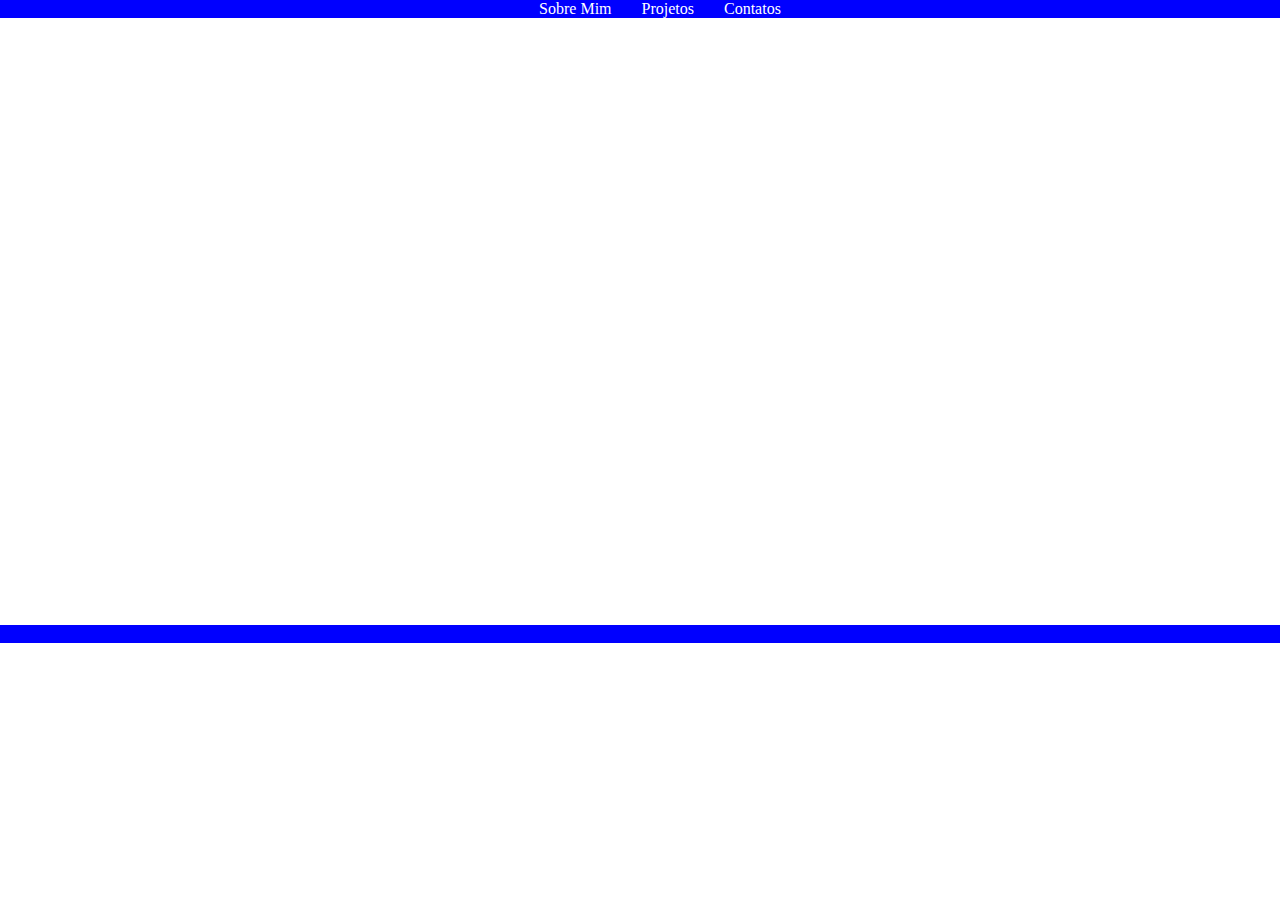
==== index.html @ 3da2ae6a "Criando o menu" ====
<html>
    <head>
        <title>Portfólio Eduardo</title>
        <link rel="stylesheet" href="css/estilo.css">
    </head>
    <body>
        <header class="site-header">
            <nav class="navegar">
                <ul>
                    <li><a href="#sobre-mim">Sobre Mim </a></li>
                    <li><a href="#projetos">Projetos </a></li>
                    <li><a href="#contato">Contatos </a></li>
                </ul>
            </nav>
        </header>
        <h1 class="titulo">Sobre mim</h1>
        <div class="caixa-texto">
        <p class="fonte">Olá me chamo Eduardo comecei a cursar o curso de Engenharia de Software no IFPR (Instituto Federal do Paraná) no ano de
        2022, atualmente estou no 3° do curso, estou criando este Portfólio para um registro do meu progresso bem como o
        cumprimento da matera de PW (Programação Web).</p>
        <p class="fonte">Atualmente trabalho na empresa de telecomunicação Solução Network onde completei 2 anos de empresa, comecei a trabalhar
        no cargo de Suporte Técnico onde atuei por mais de 1 ano, atualmente estou no controle de material de circulação da
        empresa.</p>
        </div>
        <footer class="site-footer">

        </footer>
    </body>
</html>
---- css/estilo.css ----
body{
    background-image: url("Portfolio/img/fundo.png");
    margin: 0;
    padding: 0;
}
.titulo {
    font-size: 100px;
    color: white;
    text-align: center;
}

.sub-titulo {}

.fonte {
    font-style: calibri;
    font-size: 30px;
    color: white
}

.caixa-texto {
    background-size: contain;
    display: flex;
    flex-direction: column;
    justify-content: center;
    align-items: flex-start;
    box-sizing: border-box;
    padding: 0 105px;
    position: relative;
}

/*BOTOES*/
.site-header, .site-footer {
    background-color: blue;
    height: 2vh;
    width: 100vw;
}

.navegar ul {
    display: flex;
    justify-content: center;
    list-style-type: none;
}

.navegar a {
    color: white;
    text-decoration: none;
}

.navegar li {
    padding: 0 15px;
}
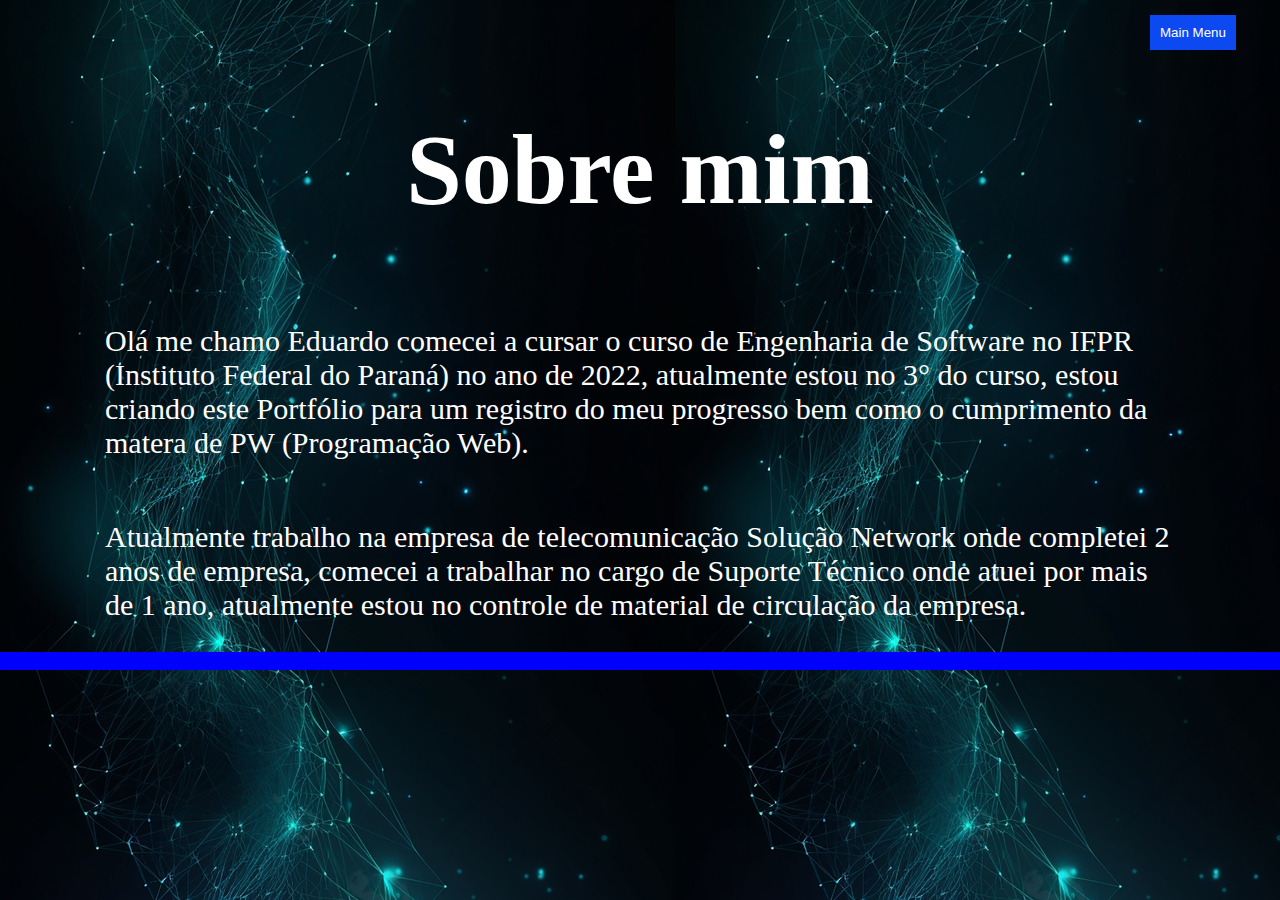
==== commit 192de5fa: "Menu Suspenso" ====
--- a/index.html
+++ b/index.html
@@ -4,7 +4,15 @@
         <link rel="stylesheet" href="css/estilo.css">
     </head>
     <body>
-        <header class="site-header">
+        <div class="dropdown">
+            <button class="mainmenubtn">Main Menu</button>
+            <div class="dropdown-child">
+                <a href="#sobre-mim">Sobre Mim</a>
+                <a href="#projetos">Projetos</a>
+                <a href="#contato">Contatos</a>
+            </div>
+        </div>
+        <!--<header class="site-header">
             <nav class="navegar">
                 <ul>
                     <li><a href="#sobre-mim">Sobre Mim </a></li>
@@ -12,7 +20,7 @@
                     <li><a href="#contato">Contatos </a></li>
                 </ul>
             </nav>
-        </header>
+        </header>-->
         <h1 class="titulo">Sobre mim</h1>
         <div class="caixa-texto">
         <p class="fonte">Olá me chamo Eduardo comecei a cursar o curso de Engenharia de Software no IFPR (Instituto Federal do Paraná) no ano de
--- a/css/estilo.css
+++ b/css/estilo.css
@@ -1,5 +1,5 @@
 body{
-    background-image: url("Portfolio/img/fundo.png");
+    background-image: url("../img/fundo.png");
     margin: 0;
     padding: 0;
 }
@@ -48,4 +48,42 @@
 
 .navegar li {
     padding: 0 15px;
+}
+
+/*MENU SUSPENSO*/
+.mainmenubtn {
+    background-color: rgb(12, 73, 240);
+    color: white;
+    border: none;
+    cursor: pointer;
+    padding: 10px;
+    margin-top: 10px;
+}
+
+.mainmenubtn:hover {
+    background-color: blue;
+}
+
+.dropdown {
+    position: relative;
+    top: 5px;
+    left: 1150px;
+    display: inline-block;
+}
+
+.dropdown-child {
+    display: none;
+    background-color: rgb(12, 73, 240);
+    min-width: 200px;
+}
+
+.dropdown-child a {
+    color: blue;
+    padding: 20px;
+    text-decoration: none;
+    display: block;
+}
+
+.dropdown:hover .dropdown-child {
+    display: block;
 }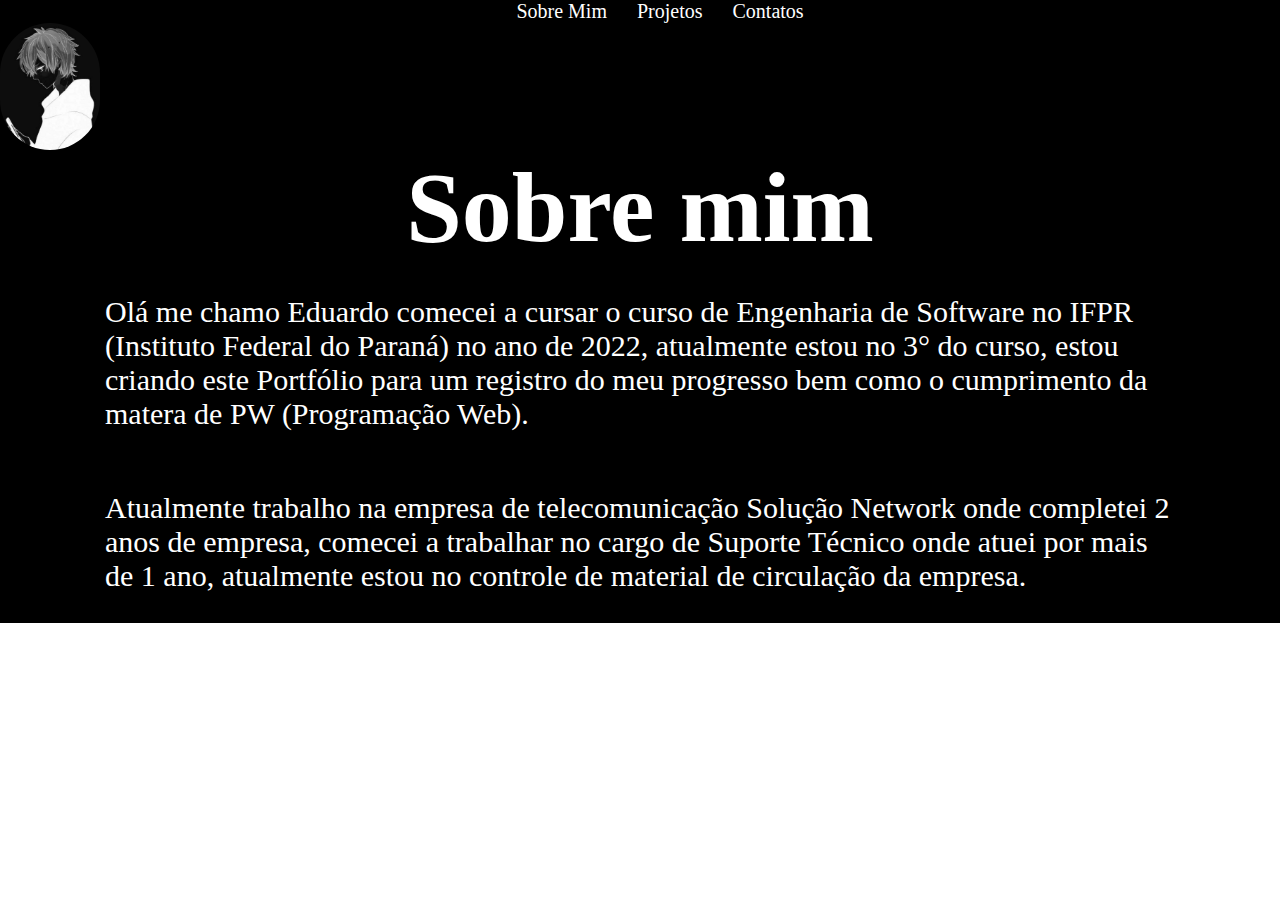
==== commit d4712a38: "Retroceço para o menu anterio" ====
--- a/index.html
+++ b/index.html
@@ -1,37 +1,37 @@
 <html>
-    <head>
-        <title>Portfólio Eduardo</title>
-        <link rel="stylesheet" href="css/estilo.css">
-    </head>
-    <body>
-        <div class="dropdown">
-            <button class="mainmenubtn">Main Menu</button>
-            <div class="dropdown-child">
-                <a href="#sobre-mim">Sobre Mim</a>
-                <a href="#projetos">Projetos</a>
-                <a href="#contato">Contatos</a>
-            </div>
-        </div>
-        <!--<header class="site-header">
-            <nav class="navegar">
-                <ul>
-                    <li><a href="#sobre-mim">Sobre Mim </a></li>
-                    <li><a href="#projetos">Projetos </a></li>
-                    <li><a href="#contato">Contatos </a></li>
-                </ul>
-            </nav>
-        </header>-->
+
+<head>
+    <title>Portfólio Eduardo</title>
+    <link rel="stylesheet" href="css/estilo.css">
+</head>
+
+<body>
+    <header class="site-header">
+        <nav class="navegar">
+            <ul>
+                <li><a href="#sobre-mim">Sobre Mim </a></li>
+                <li><a href="#projetos">Projetos </a></li>
+                <li><a href="#contato">Contatos </a></li>
+            </ul>
+        </nav>
+    </header>
+    <main class="site-main">
+        <section>
+        <img src="img/perfil.jpg">
+        </section>
         <h1 class="titulo">Sobre mim</h1>
         <div class="caixa-texto">
-        <p class="fonte">Olá me chamo Eduardo comecei a cursar o curso de Engenharia de Software no IFPR (Instituto Federal do Paraná) no ano de
-        2022, atualmente estou no 3° do curso, estou criando este Portfólio para um registro do meu progresso bem como o
-        cumprimento da matera de PW (Programação Web).</p>
-        <p class="fonte">Atualmente trabalho na empresa de telecomunicação Solução Network onde completei 2 anos de empresa, comecei a trabalhar
-        no cargo de Suporte Técnico onde atuei por mais de 1 ano, atualmente estou no controle de material de circulação da
-        empresa.</p>
+            <p class="fonte">Olá me chamo Eduardo comecei a cursar o curso de Engenharia de Software no IFPR (Instituto
+                Federal do Paraná) no ano de 2022, atualmente estou no 3° do curso, estou criando este Portfólio para um
+                registro do meu progresso bem como o cumprimento da matera de PW (Programação Web).</p>
+            <p class="fonte">Atualmente trabalho na empresa de telecomunicação Solução Network onde completei 2 anos de
+                empresa, comecei a trabalhar no cargo de Suporte Técnico onde atuei por mais de 1 ano, atualmente estou 
+                no controle de material de circulação da empresa.</p>
         </div>
-        <footer class="site-footer">
+    </main>
+    <footer class="site-footer">
 
-        </footer>
-    </body>
+    </footer>
+</body>
+
 </html>--- a/css/estilo.css
+++ b/css/estilo.css
@@ -1,18 +1,27 @@
+/*CORPO*/
 body{
-    background-image: url("../img/fundo.png");
     margin: 0;
     padding: 0;
+}
+
+img{
+    width: 100px;
+    border-radius: 70px;
+    display: inline-block;
+    margin: 0;
+    
 }
 .titulo {
     font-size: 100px;
     color: white;
     text-align: center;
+    margin: 0;
 }
 
 .sub-titulo {}
 
 .fonte {
-    font-style: calibri;
+    font-style: arial;
     font-size: 30px;
     color: white
 }
@@ -28,22 +37,28 @@
     position: relative;
 }
 
-/*BOTOES*/
-.site-header, .site-footer {
-    background-color: blue;
-    height: 2vh;
-    width: 100vw;
+.site-header {
+    background-color: black;
 }
 
+.site-main {
+    background-color: black;
+}
+
+.site-footer {}
+
+/*BOTOES*/
 .navegar ul {
     display: flex;
     justify-content: center;
     list-style-type: none;
+    margin: 0;
 }
 
 .navegar a {
     color: white;
     text-decoration: none;
+    font-size: 20px;
 }
 
 .navegar li {
@@ -57,7 +72,6 @@
     border: none;
     cursor: pointer;
     padding: 10px;
-    margin-top: 10px;
 }
 
 .mainmenubtn:hover {
@@ -66,8 +80,6 @@
 
 .dropdown {
     position: relative;
-    top: 5px;
-    left: 1150px;
     display: inline-block;
 }
 
@@ -78,7 +90,7 @@
 }
 
 .dropdown-child a {
-    color: blue;
+    color: white;
     padding: 20px;
     text-decoration: none;
     display: block;
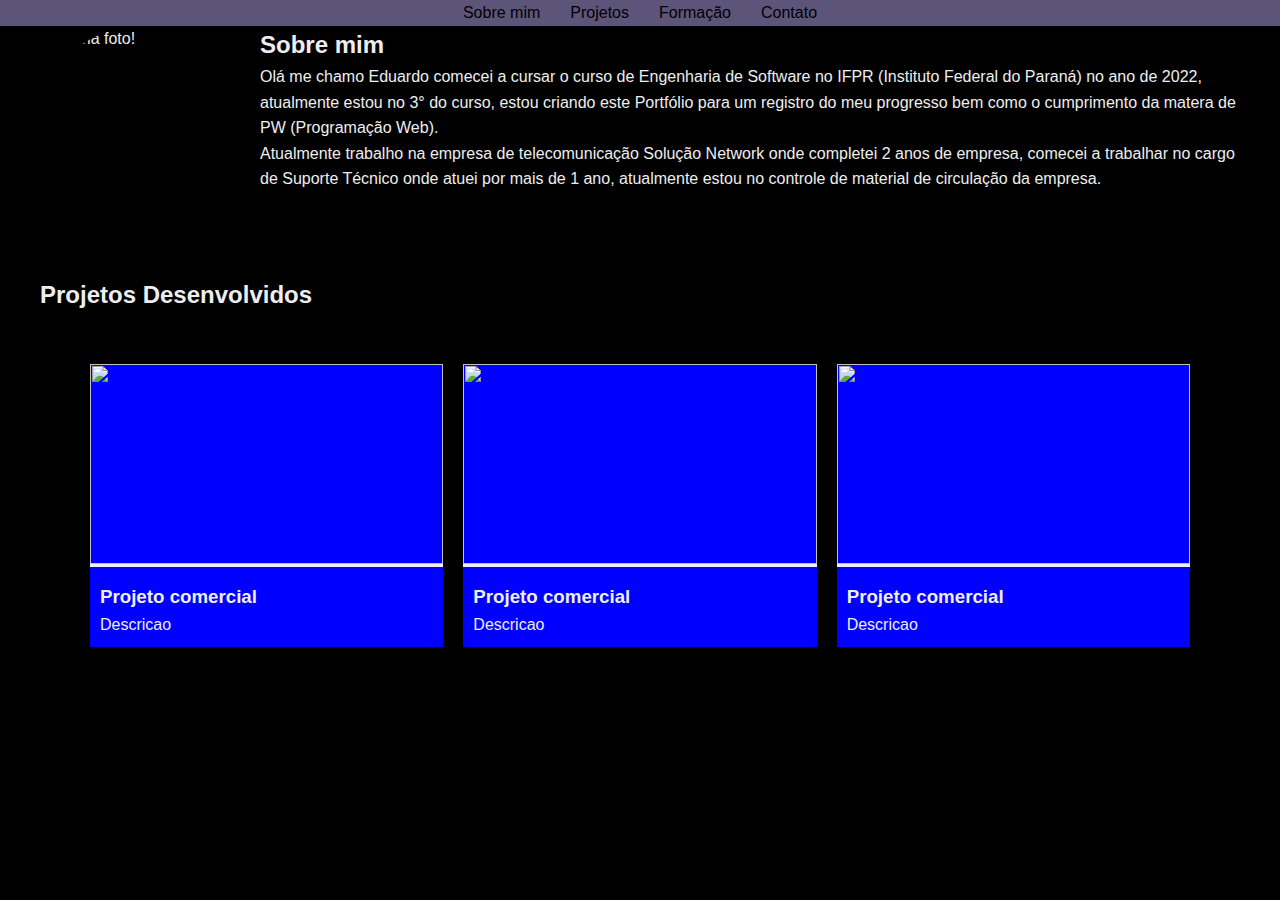
==== commit e9aad626: "Recomço" ====
--- a/index.html
+++ b/index.html
@@ -1,34 +1,73 @@
-<html>
+<!DOCTYPE html>
+<html lang="en">
 
 <head>
+    <meta charset="UTF-8">
+    <meta name="viewport" content="width=device-width, initial-scale=1.0">
+    <link href="css/estilo.css" rel="stylesheet" />
     <title>Portfólio Eduardo</title>
-    <link rel="stylesheet" href="css/estilo.css">
 </head>
 
 <body>
+
     <header class="site-header">
-        <nav class="navegar">
-            <ul>
-                <li><a href="#sobre-mim">Sobre Mim </a></li>
-                <li><a href="#projetos">Projetos </a></li>
-                <li><a href="#contato">Contatos </a></li>
-            </ul>
-        </nav>
+        <div class="container">
+            <nav class="main-navigation">
+                <ul>
+                    <li><a href="#sobre mim">Sobre mim</a></li>
+                    <li><a href="#projetos">Projetos</a></li>
+                    <li><a href="#formacao">Formação</a></li>
+                    <li><a href="#contado">Contato</a></li>
+                </ul>
+            </nav>
+        </div>
+
     </header>
-    <main class="site-main">
+    <main class="container">
+        <section class="clearfix">
+            <img class="container-img" src="Img/perfil.jpg" alt="Minha foto!" />
+            <h2>Sobre mim</h2>
+            <p>Olá me chamo Eduardo comecei a cursar o curso de Engenharia de Software no IFPR (Instituto
+                Federal do Paraná) no ano de 2022, atualmente estou no 3° do curso, estou criando este Portfólio
+                para um
+                registro do meu progresso bem como o cumprimento da matera de PW (Programação Web).</p>
+            <p>Atualmente trabalho na empresa de telecomunicação Solução Network onde completei 2 anos de
+                empresa, comecei a trabalhar no cargo de Suporte Técnico onde atuei por mais de 1 ano, atualmente
+                estou
+                no controle de material de circulação da empresa.</p>
+        </section>
+
         <section>
-        <img src="img/perfil.jpg">
+
+            <h2>Projetos Desenvolvidos</h2>
+            <div class="project-grid">
+                <article class="project-item">
+                    <img src="Img/image.jpg" />
+                    <div class="project-info">
+                        <h3>Projeto comercial</h3>
+                        <p>Descricao</p>
+                    </div>
+                </article>
+                <article class="project-item">
+                    <img src="Img/image.jpg" />
+                    <div class="project-info">
+                        <h3>Projeto comercial</h3>
+                        <p>Descricao</p>
+                    </div>
+                </article>
+                <article class="project-item">
+                    <img src="Img/image.jpg" />
+                    <div class="project-info">
+                        <h3>Projeto comercial</h3>
+                        <p>Descricao</p>
+                    </div>
+                </article>
+            </div>
+
         </section>
-        <h1 class="titulo">Sobre mim</h1>
-        <div class="caixa-texto">
-            <p class="fonte">Olá me chamo Eduardo comecei a cursar o curso de Engenharia de Software no IFPR (Instituto
-                Federal do Paraná) no ano de 2022, atualmente estou no 3° do curso, estou criando este Portfólio para um
-                registro do meu progresso bem como o cumprimento da matera de PW (Programação Web).</p>
-            <p class="fonte">Atualmente trabalho na empresa de telecomunicação Solução Network onde completei 2 anos de
-                empresa, comecei a trabalhar no cargo de Suporte Técnico onde atuei por mais de 1 ano, atualmente estou 
-                no controle de material de circulação da empresa.</p>
-        </div>
+
     </main>
+
     <footer class="site-footer">
 
     </footer>
--- a/css/estilo.css
+++ b/css/estilo.css
@@ -1,101 +1,118 @@
-/*CORPO*/
-body{
+@import url(variable.css);
+
+*, *::before, *::after {
     margin: 0;
     padding: 0;
 }
 
-img{
-    width: 100px;
-    border-radius: 70px;
-    display: inline-block;
-    margin: 0;
-    
-}
-.titulo {
-    font-size: 100px;
-    color: white;
-    text-align: center;
-    margin: 0;
+body {
+    font-family: 'Segoe UI', Tahoma, Geneva, Verdana, sans-serif;
+    line-height: 1.6;
+    background-color: black;
+    color: #eee;
 }
 
-.sub-titulo {}
-
-.fonte {
-    font-style: arial;
-    font-size: 30px;
-    color: white
+.site-header,
+.site-footer {
+    background-color: #5d547a;
+    color: black;
+    padding: 0 20px;
 }
 
-.caixa-texto {
-    background-size: contain;
-    display: flex;
-    flex-direction: column;
-    justify-content: center;
-    align-items: flex-start;
-    box-sizing: border-box;
-    padding: 0 105px;
-    position: relative;
-}
-
-.site-header {
-    background-color: black;
-}
-
-.site-main {
-    background-color: black;
-}
-
-.site-footer {}
-
-/*BOTOES*/
-.navegar ul {
+.main-navigation ul {
     display: flex;
     justify-content: center;
     list-style-type: none;
-    margin: 0;
+
 }
 
-.navegar a {
-    color: white;
-    text-decoration: none;
-    font-size: 20px;
+.section{
+    padiding: 50px 0;
 }
 
-.navegar li {
+.main-navigation a {
+    color: black;
+    text-decoration: none;
+}
+
+.main-navigation li {
     padding: 0 15px;
 }
 
-/*MENU SUSPENSO*/
-.mainmenubtn {
-    background-color: rgb(12, 73, 240);
-    color: white;
-    border: none;
-    cursor: pointer;
+.container {
+    max-width: 1200px;
+    padding: 0 20px;
+    margin: auto;
+}
+
+.container-img {
+    float: left;
+    width: 200px;
+    height: 200px;
+    border-radius: 50%;
+    object-fit: cover;
+    margin-right: 20px;
+    animation: fadeIn 2s ease-in-out;
+}
+
+.clearfix::after {
+    padding: 25px;
+    content: "";
+    clear: both;
+    display: table;
+}
+
+.project-grid {
+    padding: 50px;
+    display: grid;
+    gap: 20px;
+    grid-template-columns: repeat(auto-fit, minmax(300px, 1fr));
+}
+
+.project-item {
+    background-color: blue;
+    box-shadow: 0 0 10px rgb(0, 0, 0, 0.1);
+    transition: box-shadow var(--trasition-speed);
+}
+
+.project-item:houver{
+    box-shadow: 0 0 15px #383838;
+}
+
+.project-item img {
+    width: 100%;
+    height: 200px;
+    object-fit: contain;
+    border-bottom: 3px solid;
+}
+
+.project-info {
     padding: 10px;
 }
 
-.mainmenubtn:hover {
-    background-color: blue;
+@media screen and (max-with: 768px){
+    .main-navigation ul{
+        flex-direction: column;
+    }
+    .main-navigation li{
+        margin-bottom: 10px;
+        font-size: large;
+    }
+    .profile-pic{
+        float: none;
+        display: block;
+        margin: 0 auto;
+    }
 }
 
-.dropdown {
-    position: relative;
-    display: inline-block;
+@keyframes fadeIn {
+    from{ opacity: 0;}
+    to{opacity: 1;}
+    
 }
 
-.dropdown-child {
-    display: none;
-    background-color: rgb(12, 73, 240);
-    min-width: 200px;
-}
-
-.dropdown-child a {
-    color: white;
-    padding: 20px;
-    text-decoration: none;
-    display: block;
-}
-
-.dropdown:hover .dropdown-child {
-    display: block;
-}+/*@keyframes fadeIn {
+    0%{background-color: red;}
+    50%{background-color: blue;}
+    100%{background-color: green;}
+}*/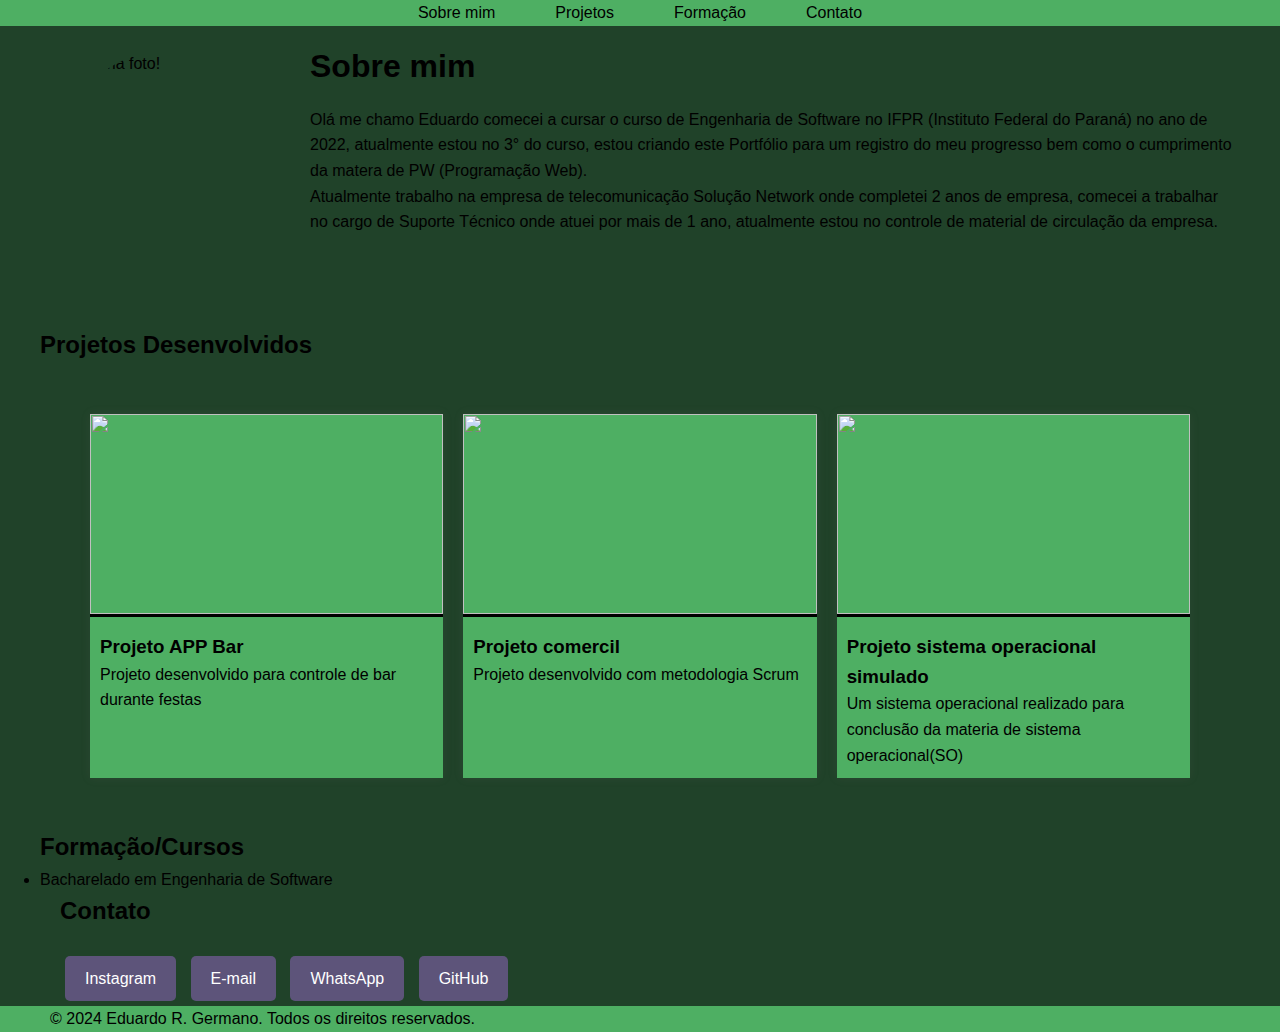
==== commit 547de71d: "Ultimas correções" ====
--- a/index.html
+++ b/index.html
@@ -1,15 +1,30 @@
 <!DOCTYPE html>
-<html lang="en">
+<html lang="pt-br">
 
 <head>
     <meta charset="UTF-8">
     <meta name="viewport" content="width=device-width, initial-scale=1.0">
+    <meta name="description"
+        content="Portfólio de Eduardo Roberto Germano, um aluno de Engenharia de Software. Confira meus projetos e como entrar em contato.">
+    <meta name="keywords" content="desenvolvedor web, portfólio, projetos web, formação em programação">
+    <meta name="author" content="Eduardo Roberto Germano">
+    <!-- Open Graph / Facebook -->
+    <meta property="og:title" content="Portfólio - Desenvolvimento Web">
+    <meta property="og:description" content="Portfólio de Eduardo R. Germano, desenvolvedor web.">
+    <meta property="og:image" content="URL_da_Imagem_de_Destaque">
+    <meta property="og:url" content="URL_da_Página">
+
+    <!-- Twitter -->
+    <meta name="twitter:title" content="Portfólio - Desenvolvimento Web">
+    <meta name="twitter:description" content="Portfólio de Eduardo R. Germano, desenvolvedor web.">
+    <meta name="twitter:image" content="URL_da_Imagem_de_Destaque">
+    <meta name="twitter:card" content="summary_large_image">
+
     <link href="css/estilo.css" rel="stylesheet" />
     <title>Portfólio Eduardo</title>
 </head>
 
 <body>
-
     <header class="site-header">
         <div class="container">
             <nav class="main-navigation">
@@ -26,7 +41,7 @@
     <main class="container">
         <section class="clearfix">
             <img class="container-img" src="Img/perfil.jpg" alt="Minha foto!" />
-            <h2>Sobre mim</h2>
+            <h1>Sobre mim</h1>
             <p>Olá me chamo Eduardo comecei a cursar o curso de Engenharia de Software no IFPR (Instituto
                 Federal do Paraná) no ano de 2022, atualmente estou no 3° do curso, estou criando este Portfólio
                 para um
@@ -44,32 +59,46 @@
                 <article class="project-item">
                     <img src="Img/image.jpg" />
                     <div class="project-info">
-                        <h3>Projeto comercial</h3>
-                        <p>Descricao</p>
+                        <h3>Projeto APP Bar</h3>
+                        <p>Projeto desenvolvido para controle de bar durante festas</p>
                     </div>
                 </article>
                 <article class="project-item">
                     <img src="Img/image.jpg" />
                     <div class="project-info">
-                        <h3>Projeto comercial</h3>
-                        <p>Descricao</p>
+                        <h3>Projeto comercil</h3>
+                        <p>Projeto desenvolvido com metodologia Scrum</p>
                     </div>
                 </article>
                 <article class="project-item">
                     <img src="Img/image.jpg" />
                     <div class="project-info">
-                        <h3>Projeto comercial</h3>
-                        <p>Descricao</p>
+                        <h3>Projeto sistema operacional simulado</h3>
+                        <p>Um sistema operacional realizado para conclusão da materia de sistema operacional(SO)</p>
                     </div>
                 </article>
             </div>
-
         </section>
-
+        <section id="formacao" class="section">
+            <h2>Formação/Cursos</h2>
+            <ul>
+                <li>Bacharelado em Engenharia de Software</li>
+            </ul>
+        </section>
+        <section id="contato" class="container section">
+            <h2>Contato</h2>
+            <div class="contact-info">
+                <a href="https://instagram.com/dudu_germano" target="_blank" rel="noopener noreferrer">Instagram</a>
+                <a href="eduardor.germano@hotmail.com">E-mail</a>
+                <a href="https://wa.me/44991066610" target="_blank" rel="noopener noreferrer">WhatsApp</a>
+                <a href="https://github.com/EduardorGermano" target="_blank" rel="noopener noreferrer">GitHub</a>
+            </div>
+        </section>
     </main>
-
     <footer class="site-footer">
-
+        <div class="container">
+            <p>&copy; 2024 Eduardo R. Germano. Todos os direitos reservados.</p>
+        </div>
     </footer>
 </body>
 
--- a/css/estilo.css
+++ b/css/estilo.css
@@ -8,35 +8,12 @@
 body {
     font-family: 'Segoe UI', Tahoma, Geneva, Verdana, sans-serif;
     line-height: 1.6;
-    background-color: black;
-    color: #eee;
+    background-color: rgb(32, 66, 41);
+    color: black;
 }
 
-.site-header,
-.site-footer {
-    background-color: #5d547a;
-    color: black;
-    padding: 0 20px;
-}
-
-.main-navigation ul {
-    display: flex;
-    justify-content: center;
-    list-style-type: none;
-
-}
-
-.section{
-    padiding: 50px 0;
-}
-
-.main-navigation a {
-    color: black;
-    text-decoration: none;
-}
-
-.main-navigation li {
-    padding: 0 15px;
+h1{
+    padding: 15px;
 }
 
 .container {
@@ -45,7 +22,99 @@
     margin: auto;
 }
 
+.site-header, .site-footer {
+    background-color: #4eaf63;
+    color: rgb(0, 0, 0);
+    padding: 0 30px;
+}
+
+.main-navigation ul {
+    display: flex;
+    justify-content: center;
+    list-style-type: none;
+}
+
+.main-navigation a {
+    color: rgb(0, 0, 0);
+    text-decoration: none;
+}
+
+.main-navigation li {
+    margin: 0 15px;
+}
+
+.section{
+    padiding: 50px 0;
+}
+
+.profile-pic {
+    float: left;
+    width: 150px;
+    height: 150px;
+    border-radius: 50%;
+    margin-right: 20px;
+    object-fit: cover;
+}
+
+.project-grid {
+    padding: 50px;
+    display: grid;
+    gap: 20px;
+    grid-template-columns: repeat(auto-fit, minmax(300px, 1fr));
+}
+
+.project-item {
+    background-color: #4eaf63;
+    box-shadow: 0 0 10px rgba(150, 132, 132, 0.1);
+}
+
+.project-item img {
+    width: 100%;
+    height: 200px;
+    object-fit: contain;
+    border-bottom: 3px solid;
+}
+
+.project-info {
+    padding: 10px;
+}
+
+.contact-info {
+    margin-top: 20px;
+}
+
+.contact-info a {
+    display: inline-block;
+    background-color: #5d547a;
+    color: white;
+    padding: 10px 20px;
+    margin: 5px;
+    border-radius: 5px;
+    text-decoration: none;
+    transition: background-color 0.3s;
+}
+
+.contact-info a {
+    display: inline-block;
+    background-color: #5d547a;
+    color: white;
+    padding: 10px 20px;
+    margin: 5px;
+    border-radius: 5px;
+    text-decoration: none;
+    transition: background-color 0.3s;
+}
+
+.contact-info a:hover {
+    background-color: #4b4171;
+}
+
+.main-navigation li {
+    padding: 0 15px;
+}
+
 .container-img {
+    padding: 25px;
     float: left;
     width: 200px;
     height: 200px;
@@ -62,32 +131,8 @@
     display: table;
 }
 
-.project-grid {
-    padding: 50px;
-    display: grid;
-    gap: 20px;
-    grid-template-columns: repeat(auto-fit, minmax(300px, 1fr));
-}
-
-.project-item {
-    background-color: blue;
-    box-shadow: 0 0 10px rgb(0, 0, 0, 0.1);
-    transition: box-shadow var(--trasition-speed);
-}
-
 .project-item:houver{
     box-shadow: 0 0 15px #383838;
-}
-
-.project-item img {
-    width: 100%;
-    height: 200px;
-    object-fit: contain;
-    border-bottom: 3px solid;
-}
-
-.project-info {
-    padding: 10px;
 }
 
 @media screen and (max-with: 768px){
@@ -109,10 +154,4 @@
     from{ opacity: 0;}
     to{opacity: 1;}
     
-}
-
-/*@keyframes fadeIn {
-    0%{background-color: red;}
-    50%{background-color: blue;}
-    100%{background-color: green;}
-}*/+}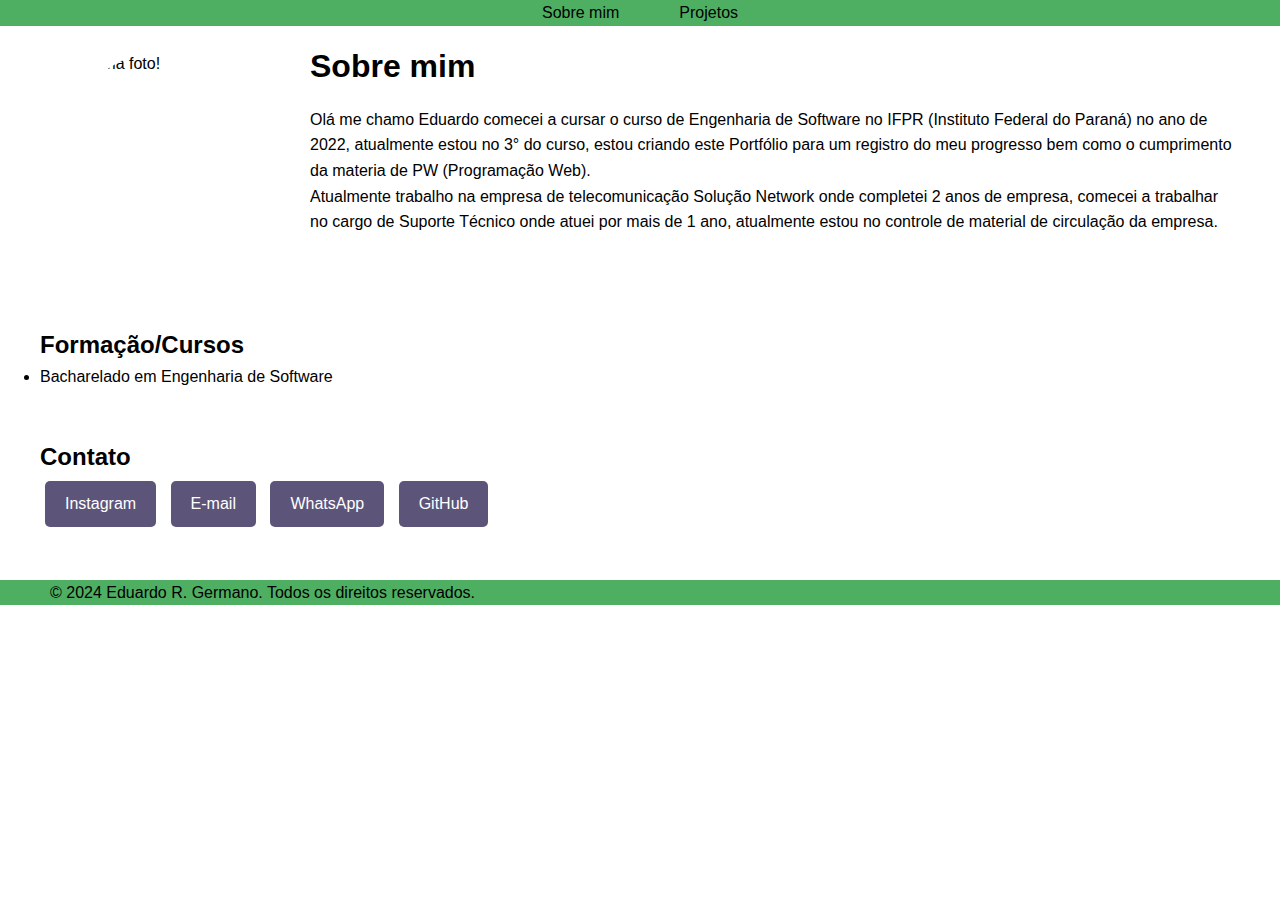
==== commit 6c95885a: "Correção e detalhamento" ====
--- a/index.html
+++ b/index.html
@@ -26,65 +26,35 @@
 
 <body>
     <header class="site-header">
-        <div class="container">
+        <div class="container-index">
             <nav class="main-navigation">
                 <ul>
-                    <li><a href="#sobre mim">Sobre mim</a></li>
-                    <li><a href="#projetos">Projetos</a></li>
-                    <li><a href="#formacao">Formação</a></li>
-                    <li><a href="#contado">Contato</a></li>
+                    <li><a href="index.html">Sobre mim</a></li>
+                    <li><a href="projetos.html">Projetos</a></li>
                 </ul>
             </nav>
         </div>
+    </header>
 
-    </header>
-    <main class="container">
+    <main class="container-index">
         <section class="clearfix">
             <img class="container-img" src="Img/perfil.jpg" alt="Minha foto!" />
             <h1>Sobre mim</h1>
             <p>Olá me chamo Eduardo comecei a cursar o curso de Engenharia de Software no IFPR (Instituto
                 Federal do Paraná) no ano de 2022, atualmente estou no 3° do curso, estou criando este Portfólio
-                para um
-                registro do meu progresso bem como o cumprimento da matera de PW (Programação Web).</p>
+                para um registro do meu progresso bem como o cumprimento da materia de PW (Programação Web).</p>
             <p>Atualmente trabalho na empresa de telecomunicação Solução Network onde completei 2 anos de
                 empresa, comecei a trabalhar no cargo de Suporte Técnico onde atuei por mais de 1 ano, atualmente
-                estou
-                no controle de material de circulação da empresa.</p>
+                estou no controle de material de circulação da empresa.</p>
         </section>
 
-        <section>
-
-            <h2>Projetos Desenvolvidos</h2>
-            <div class="project-grid">
-                <article class="project-item">
-                    <img src="Img/image.jpg" />
-                    <div class="project-info">
-                        <h3>Projeto APP Bar</h3>
-                        <p>Projeto desenvolvido para controle de bar durante festas</p>
-                    </div>
-                </article>
-                <article class="project-item">
-                    <img src="Img/image.jpg" />
-                    <div class="project-info">
-                        <h3>Projeto comercil</h3>
-                        <p>Projeto desenvolvido com metodologia Scrum</p>
-                    </div>
-                </article>
-                <article class="project-item">
-                    <img src="Img/image.jpg" />
-                    <div class="project-info">
-                        <h3>Projeto sistema operacional simulado</h3>
-                        <p>Um sistema operacional realizado para conclusão da materia de sistema operacional(SO)</p>
-                    </div>
-                </article>
-            </div>
-        </section>
         <section id="formacao" class="section">
             <h2>Formação/Cursos</h2>
             <ul>
                 <li>Bacharelado em Engenharia de Software</li>
             </ul>
         </section>
+
         <section id="contato" class="container section">
             <h2>Contato</h2>
             <div class="contact-info">
@@ -95,8 +65,9 @@
             </div>
         </section>
     </main>
+
     <footer class="site-footer">
-        <div class="container">
+        <div class="container-index">
             <p>&copy; 2024 Eduardo R. Germano. Todos os direitos reservados.</p>
         </div>
     </footer>
--- a/css/estilo.css
+++ b/css/estilo.css
@@ -8,7 +8,7 @@
 body {
     font-family: 'Segoe UI', Tahoma, Geneva, Verdana, sans-serif;
     line-height: 1.6;
-    background-color: rgb(32, 66, 41);
+    background-color: white;
     color: black;
 }
 
@@ -16,7 +16,7 @@
     padding: 15px;
 }
 
-.container {
+.container-index {
     max-width: 1200px;
     padding: 0 20px;
     margin: auto;
@@ -34,17 +34,19 @@
     list-style-type: none;
 }
 
-.main-navigation a {
-    color: rgb(0, 0, 0);
-    text-decoration: none;
-}
-
 .main-navigation li {
     margin: 0 15px;
 }
 
-.section{
-    padiding: 50px 0;
+.main-navigation a {
+    color: rgb(0, 0, 0);
+    text-decoration: none;
+    transition: background-color 0.3s;
+}
+
+.main-navigation a:hover {
+    background-color: #5d547a;
+    border-radius: 3px;
 }
 
 .profile-pic {
@@ -63,38 +65,8 @@
     grid-template-columns: repeat(auto-fit, minmax(300px, 1fr));
 }
 
-.project-item {
-    background-color: #4eaf63;
-    box-shadow: 0 0 10px rgba(150, 132, 132, 0.1);
-}
-
-.project-item img {
-    width: 100%;
-    height: 200px;
-    object-fit: contain;
-    border-bottom: 3px solid;
-}
-
-.project-info {
-    padding: 10px;
-}
-
-.contact-info {
-    margin-top: 20px;
-}
-
 .contact-info a {
-    display: inline-block;
-    background-color: #5d547a;
-    color: white;
-    padding: 10px 20px;
-    margin: 5px;
-    border-radius: 5px;
-    text-decoration: none;
-    transition: background-color 0.3s;
-}
-
-.contact-info a {
+    margin-top: 1px;
     display: inline-block;
     background-color: #5d547a;
     color: white;
@@ -106,7 +78,7 @@
 }
 
 .contact-info a:hover {
-    background-color: #4b4171;
+    background-color: #c5bce4;
 }
 
 .main-navigation li {
@@ -131,8 +103,30 @@
     display: table;
 }
 
-.project-item:houver{
+.container {
+    height: auto;
+    width: 100vw;
+    display: flex;
+    flex-direction: column;
+    justify-content: space-evenly;
+    margin: 3rem 0;
+}
+
+.card-container {
+    border-bottom: 3px solid;
+    background-color: #4eaf63;
+    padding: 10px;
+    margin: 25px;
+    display: flex;
+    border-radius: 50px;
+    align-items: center;
+    width: 90%;
     box-shadow: 0 0 15px #383838;
+    transition: background-color 0,3s;
+}
+
+.card-container :hover {
+    background-color: #2f7e40;
 }
 
 @media screen and (max-with: 768px){
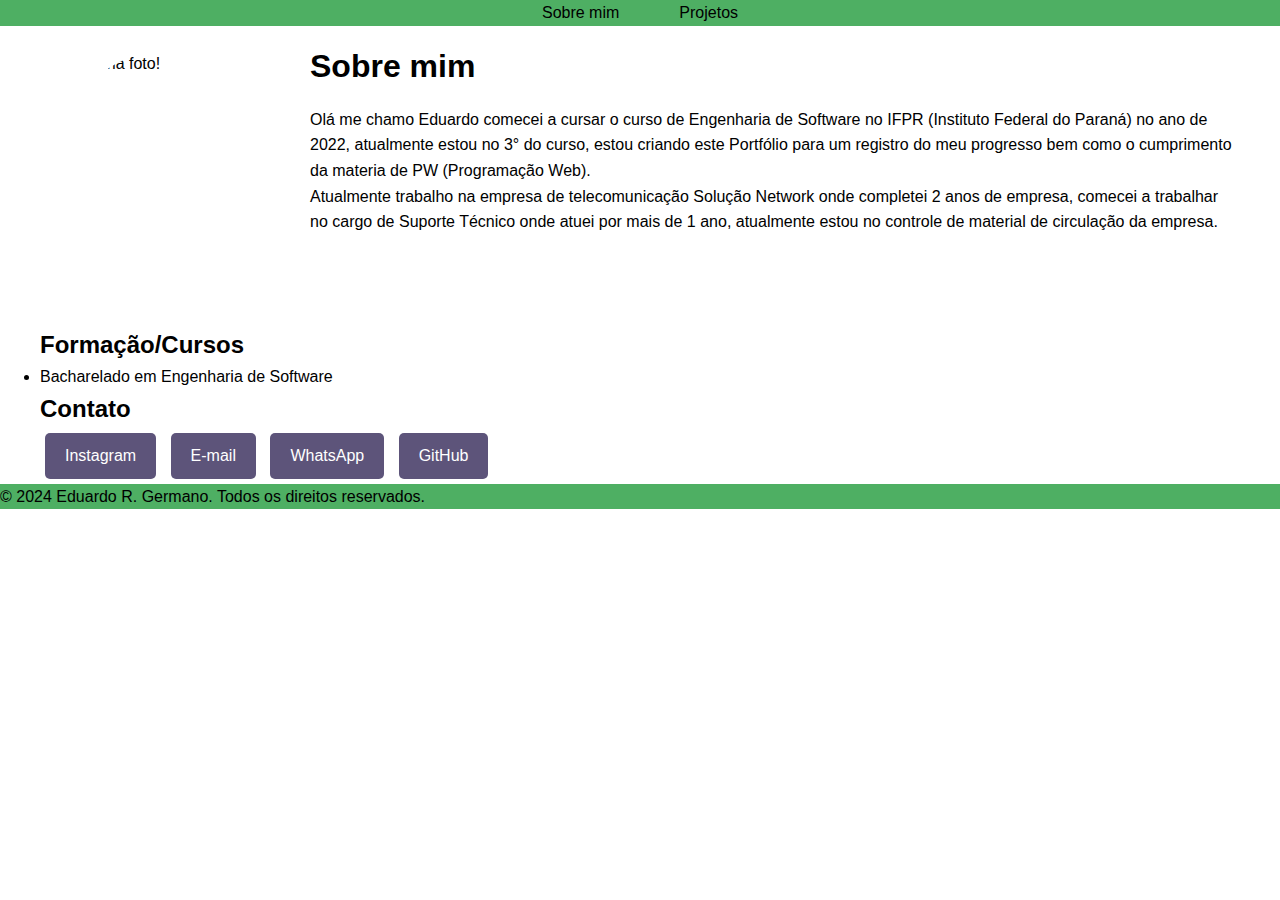
==== commit 5836f114: "Finalizado" ====
--- a/index.html
+++ b/index.html
@@ -26,7 +26,7 @@
 
 <body>
     <header class="site-header">
-        <div class="container-index">
+        <div class="container">
             <nav class="main-navigation">
                 <ul>
                     <li><a href="index.html">Sobre mim</a></li>
@@ -67,7 +67,7 @@
     </main>
 
     <footer class="site-footer">
-        <div class="container-index">
+        <div class="container">
             <p>&copy; 2024 Eduardo R. Germano. Todos os direitos reservados.</p>
         </div>
     </footer>
--- a/css/estilo.css
+++ b/css/estilo.css
@@ -18,14 +18,12 @@
 
 .container-index {
     max-width: 1200px;
-    padding: 0 20px;
     margin: auto;
 }
 
 .site-header, .site-footer {
     background-color: #4eaf63;
     color: rgb(0, 0, 0);
-    padding: 0 30px;
 }
 
 .main-navigation ul {
@@ -95,12 +93,15 @@
     margin-right: 20px;
     animation: fadeIn 2s ease-in-out;
 }
-
-.clearfix::after {
+.container-img2 {
     padding: 25px;
-    content: "";
-    clear: both;
-    display: table;
+    float: left;
+    width: 100px;
+    height: 100px;
+    border-radius: 50%;
+    object-fit: cover;
+    margin-right: 20px;
+    animation: fadeIn 2s ease-in-out;
 }
 
 .container {
@@ -109,24 +110,30 @@
     display: flex;
     flex-direction: column;
     justify-content: space-evenly;
-    margin: 3rem 0;
+    transition: background-color 0, 3s;
 }
 
 .card-container {
     border-bottom: 3px solid;
     background-color: #4eaf63;
-    padding: 10px;
+    padding: 0px;
     margin: 25px;
     display: flex;
     border-radius: 50px;
     align-items: center;
     width: 90%;
     box-shadow: 0 0 15px #383838;
-    transition: background-color 0,3s;
 }
 
-.card-container :hover {
+.card-container:hover {
     background-color: #2f7e40;
+}
+
+.clearfix::after {
+    padding: 25px;
+    content: "";
+    clear: both;
+    display: table;
 }
 
 @media screen and (max-with: 768px){
